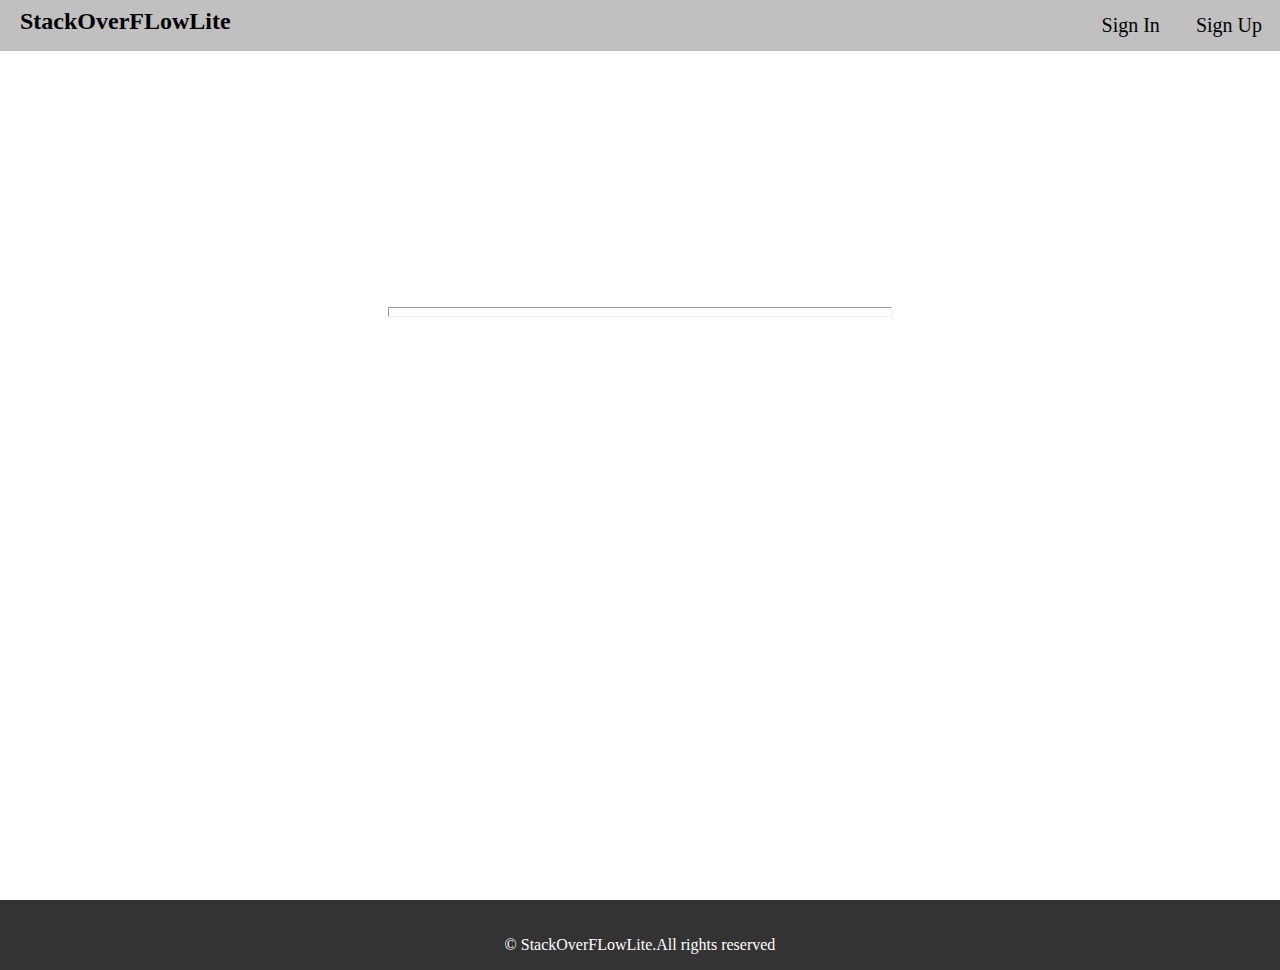
==== index.html @ ced3c2c9 "[ft 160041351] develop js scripts to power signup, login and logout designs" ====
<!DOCTYPE html>
<html>

<head>
    <meta charset="utf-8" />
    <meta http-equiv="X-UA-Compatible" content="IE=edge">
    <title>Homepage</title>
    <meta name="viewport" content="width=device-width, initial-scale=1">
    <link rel="stylesheet" type="text/css" media="screen" href="main.css" />
    <script src="main.js"></script>
</head>

<body>
    <div id="wrapperr">
        <!--begin wrapper-->
        <div id="header">
            <ul>
                <li>
                    <h2 id="logo">StackOverFLowLite</h2>
                </li>

                <li id="right">
                    <a  href="signup.html">Sign Up</a>
                </li>
                <li id="right">
                    <a href="login.html">Sign In</a>
                </li>
            </ul>
        </div>
        <div id="body" >
            <div class="index"><br><br>
                <h3>StackOverFLowLite</h3>
                <hr id="ruler">
                <h4>A platfrom for Everyone</h4>
                <h5>Welcome all</h5>
                <h3>About SOL</h3>
                <h4>StackOverflow-lite is a platform where people can ask questions and provide answers</h4>
            </div>
        </div>
        <div id="footer">
            <p>&copy StackOverFLowLite.All rights reserved </p>
        </div>
    </div>
    <!--end of wrapper-->
</body>

</html>
---- main.css ----
body, html{
    height: 100%;
    margin: 0;
    padding: 0;
    font-family: "Open Sans";
    
}
#wrapper{
    min-height: 100%;
    position: relative;

}
#wrapperr{
    min-height: 100%;
    position: relative;
    background-image: url(images/index.png);
    background-repeat: no-repeat;
    background-size: cover; 
}
#header{
    background-color:silver;
    padding-bottom: 0px;
    margin-bottom: 0px;
}
#header ul li a{
   color:black;
}
#logo{
    padding-left: 20px;
    margin:0px;
    padding-top: 8px;

}
#body{
    margin-top: 0px;
    padding: 0px 10px 10px 10px;
    padding-bottom: 70px; /*height of footer, important*/
    text-align: center;
}
#footer{
    position: absolute;
    bottom:-70px;
    width:100%;
    height: 70px;/* height of footer*/
    background-color: #333;
    text-align: center;
    color:white;
    padding-top:20px; 
}
ul{
    overflow: hidden;
    list-style-type: none;
    padding: 0;
    margin: 0px;
    
}
li{
    float :left ;
}
li a{
    text-decoration: none;
    display:block;
    color: white;
    font-size: 20px;
    padding: 14px 18px;
    text-align: center;
}

li a:hover {
    background-color: green;
}

.active{
    background-color:goldenrod;
}

.intro{
    color:sienna;
    font-size: 26px;
    border: 80px;
    margin: 24px 3px;
    padding: 20px 5px;
    
}

/* Responsive layout - makes the three columns stack on top of each other instead of next to each other */
@media screen and (max-width:600px) {
    .column {
        width: 100%;
    }
    table{
        font-size: 10px;
    }
    h2{
        font-size:15px;
    }
    #header a{
        font-size: 10px;
    }
    button{
        size: 6px;
    }
}
* {
    box-sizing: border-box; /* makes the last column appear inline*/
}

/* Clear floats after the columns */
.row:after {
    content: "";
    display: table;
    clear: both;
}


@media screen and (max-width:780px) {
    .column {
        width: 100%;
    }
}

input[type=button]{
    width:40%;
    padding-top: 10px;
    padding-bottom: 10px;
    color: white;
    margin: 10px 0;
    border-radius: 4px;
    cursor: pointer;
}
input[type=submit]{
    width:40%;
    background-color: goldenrod;
    padding-top: 10px;
    padding-bottom: 10px;
    color: white;
    margin: 10px 0;
    border-radius: 4px;
    cursor: pointer;
}

input[type=password], select {
    width: 100%;
    padding: 12px 20px;
    margin: 10px 0;
    border: 1px solid #ccc;
    border-radius: 4px;
    box-sizing: border-box;
}
input[type=text], select {
    width: 100%;
    padding: 12px 20px;
    margin: 10px 0;
    border: 1px solid #ccc;
    border-radius: 4px;
    box-sizing: border-box;
}
input[type=email], select {
    width: 100%;
    padding: 12px 20px;
    margin: 10px 0;
    border: 1px solid #ccc;
    border-radius: 4px;
    box-sizing: border-box;
}
textarea{
    width: 100%;
    height: 140px;
}
#form{
    max-width: 40%;
    margin-left:auto;
    margin-right: auto; 
    margin-top: 15px;
    padding-top: 24px;
    text-align: left;
    color: black;

}
.form_title{
    background-color: silver;
    padding: 1px 0;
    color: black;
    text-align: center;
}
#body h2{
    background-color: black;
    padding: 9px 0;
    color: white;
}
#body h5{
    display: inline;
    margin-left: 19px;
}
#body button{
    float:left;
    margin-left: 19px;
    margin-top: 9px;
    margin-bottom: 10px;
    color: white;
    border-radius: 4px;
    cursor: pointer;
    padding: 6px;
}


tr:nth-child(even){background-color: #f2f2f2}
#table{
    overflow-x:auto;
}

#nav{
    text-decoration:none; 
    
}
a {
    text-decoration: none;
}
#right{
    float: right;
}
.column {
    min-width: 250px; /* Minimum width of your wrapper element */
    overflow: hidden;
    display: inline-block;
  }
.column {
    float: left;
    width: 49.33%;

}
.column h4{
    color: dodgerblue;
    text-align: left;
}
.column p{
    text-align:left;
    font-family: "Trebuchet MS", Helvetica, sans-serif;
}
.column #answerForm{
    text-align: left;
}

.container {
    padding: 4px 16px;
}
@media screen and (min-width:900px) {
    .answer {
        width: 100%;
    }
}
.col{
    text-align: left;
    padding-left: 20px;
    
}

#profileImageDisplay{
    width: 150px;
    height: 150px;
    overflow: hidden;
    -webkit-border-radius: 50%;
    -moz-border-radius: 50%;
    -ms-border-radius: 50%;
    -o-border-radius: 50%;
    border-radius: 50%;
    cursor: pointer;
}
td{
    background-color: white;
}


#Updateprofile{
    width:155px;
    margin:0px;
    margin-left:60px;
}
#question{
    color: dodgerblue;
    text-align: left;
    cursor: pointer;
}

.status{
    padding-left: 60px;
}

#search{
    padding-top:13px;

  }
.search-container{
    width: 290px;
    display: block;
    margin: 0 auto;
  }
  
input#search-bar{
    margin: 0 auto;
    width: 100%;
    height: 45px;
    padding: 0 20px;
    font-size: 1rem;
    border: 1px solid #D0CFCE;
    outline: none;

   }
  
.search-icon{
    position: relative;
    float: right;
    width: 75px;
    height: 75px;
    top: -62px;
    right: -25px;
  }
#vote,#votes{
    padding-right: 10px;
    margin: 0px;
}
#vote p {
    display: inline;
    margin-left:13px;
    padding-right:20px; 
    cursor: pointer;
    color: white;
    font-weight: 500px;
}
#votes p {
    display: inline;
    margin-left:8px;
    padding-right:60px; 
    color: white;
    font-weight: 500px;
}
#comment{
    padding: 0px;
    text-align: left;
    font-style: italic;
}


#delete{
    color: red;
    cursor: pointer;
    padding-left: 20px;
}
#edit{
    color:green;
    cursor: pointer;
    padding-left: 10px;
}
.index{
    width: 80%;
    margin: auto;
    color: white;
    font-weight: 100
}
.index h3{
    padding: 22px 12px 0px 12px;
    font-size: 50px;
    margin-top:90px;
}
#quizTitle{
    cursor: pointer;
   color: dodgerblue;
}
.wrap{
    width: 75%;
    margin: auto;
    background-color: #ccc
}
#answer{
    background-color: white;
    border: 16px solid white;
    padding: 5px 2px;
    margin: 2px 25px 2px 25px;
    border-radius: 22px;
    box-sizing: border-box;

}
#answer p{
    margin: 3px;
    padding: 1px;
    color: springgreen;
    text-justify: inter-cluster;
    text-align: left
}
#answer a{
    color: darkgreen;
    text-justify: inter-cluster;
    cursor: pointer;
    padding-right: 9px;
    margin-right: 6px;
}
#quiz-form{
    background-color: white;
    border: 11px solid white;
    padding: 5px 2px;
    margin: 2px 25px 2px 25px;
    border-radius: 22px;
    box-sizing: border-box;
}

#logo{
    padding-right: 29px;
}
#quizBody, #answerBody{
    height: 80px;;
}
#ruler{
    width: 50%;
    padding: 4px;
    background-color: white;
}
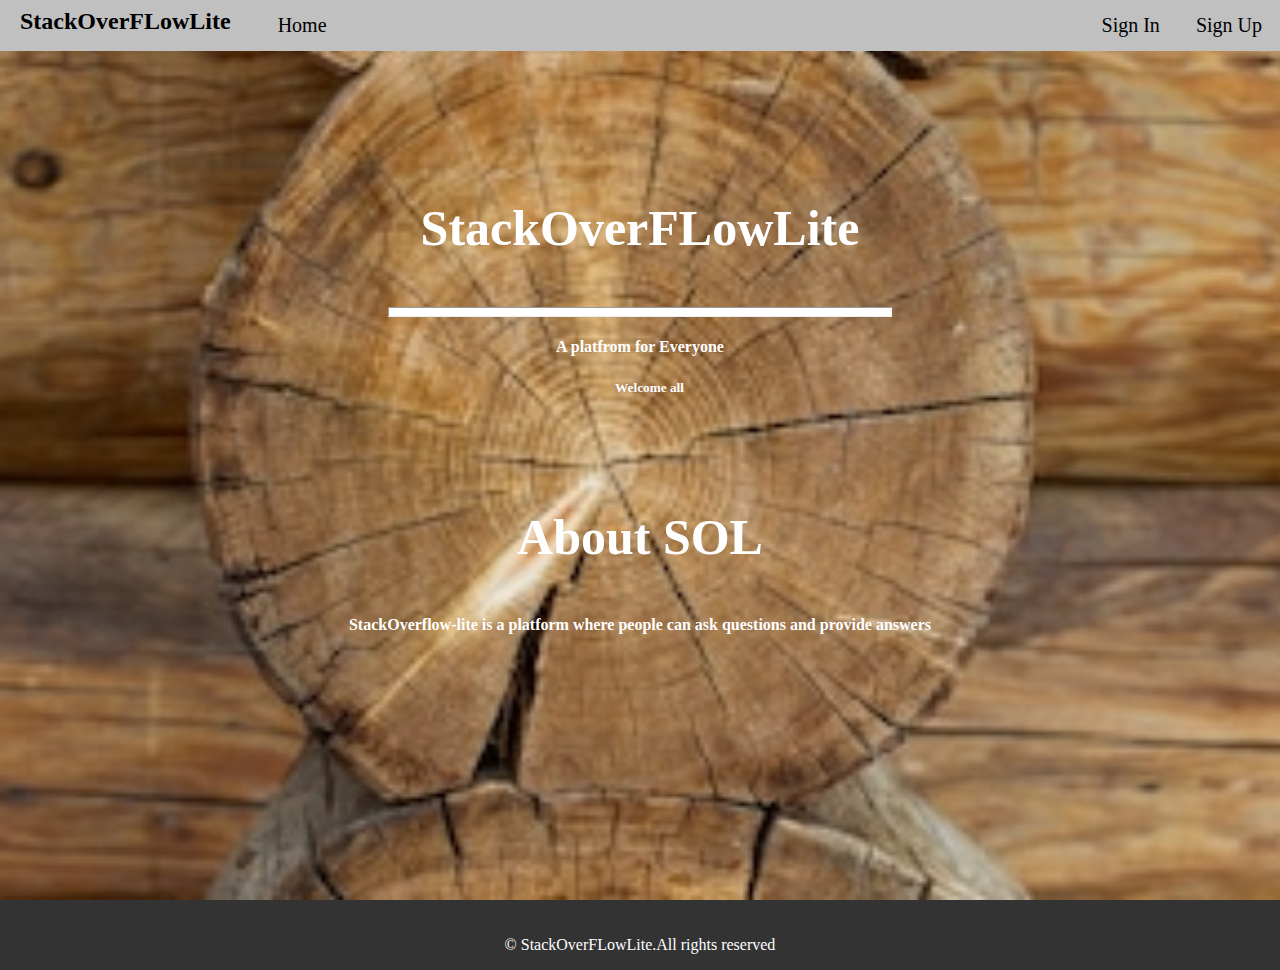
==== commit 2acb8aa7: "[ft #160842432] consume more endpoints" ====
--- a/index.html
+++ b/index.html
@@ -19,7 +19,9 @@
                 <li>
                     <h2 id="logo">StackOverFLowLite</h2>
                 </li>
-
+                <li>
+                        <a  href="questions.html">Home</a>
+                    </li>
                 <li id="right">
                     <a  href="signup.html">Sign Up</a>
                 </li>
--- a/main.css
+++ b/main.css
@@ -204,7 +204,7 @@
 }
 
 
-tr:nth-child(even){background-color: #f2f2f2}
+/*tr:nth-child(even){background-color: #f2f2f2}*/
 #table{
     overflow-x:auto;
 }
@@ -220,7 +220,7 @@
     float: right;
 }
 .column {
-    min-width: 250px; /* Minimum width of your wrapper element */
+    min-width: 250px; /* Minimum width of your wrapper element */ 
     overflow: hidden;
     display: inline-block;
   }
@@ -269,17 +269,20 @@
 td{
     background-color: white;
 }
-
+#table h4{
+    color: dodgerblue;
+    cursor: pointer;
+    padding-top: 2px;
+    margin-bottom: 1px;
+    padding-bottom: 2px;
+    margin-top: 1px;
+    text-align: left;
+}
 
 #Updateprofile{
     width:155px;
     margin:0px;
     margin-left:60px;
-}
-#question{
-    color: dodgerblue;
-    text-align: left;
-    cursor: pointer;
 }
 
 .status{
@@ -327,26 +330,20 @@
     color: white;
     font-weight: 500px;
 }
-#votes p {
-    display: inline;
-    margin-left:8px;
-    padding-right:60px; 
-    color: white;
-    font-weight: 500px;
-}
+
+
 #comment{
     padding: 0px;
     text-align: left;
-    font-style: italic;
-}
-
-
-#delete{
+    font-style: italic; 
+}
+
+#table .delete{
     color: red;
     cursor: pointer;
     padding-left: 20px;
 }
-#edit{
+.edit{
     color:green;
     cursor: pointer;
     padding-left: 10px;
@@ -362,10 +359,17 @@
     font-size: 50px;
     margin-top:90px;
 }
-#quizTitle{
-    cursor: pointer;
+#quest{
    color: dodgerblue;
-}
+   text-align: left;
+}
+#quest h4{
+   cursor: pointer;
+}
+#quest input{
+    display: none;
+ }
+
 .wrap{
     width: 75%;
     margin: auto;
@@ -383,16 +387,22 @@
 #answer p{
     margin: 3px;
     padding: 1px;
-    color: springgreen;
+    color: black;
     text-justify: inter-cluster;
     text-align: left
 }
 #answer a{
     color: darkgreen;
     text-justify: inter-cluster;
-    cursor: pointer;
     padding-right: 9px;
     margin-right: 6px;
+    cursor: pointer;
+}
+#answers input{
+    display: none;
+}
+#answer i{
+    font-weight: bold;
 }
 #quiz-form{
     background-color: white;
@@ -413,4 +423,220 @@
     width: 50%;
     padding: 4px;
     background-color: white;
-}+}
+#answers{
+    text-align: left;
+}
+
+#questionTitle{
+    display: none;
+}
+.modal {
+    display: none; /* Hidden by default */
+    position: fixed; /* Stay in place */
+    z-index: 1; /* Sit on top */
+    padding-top: 100px; /* Location of the box */
+    left: 0;
+    top: 0;
+    width: 100%; /* Full width */
+    height: 100%; /* Full height */
+    overflow: auto; /* Enable scroll if needed */
+    background-color: rgb(0,0,0); /* Fallback color */
+    background-color: rgba(0,0,0,0.4); /* Black w/ opacity */
+}
+
+/* Modal Content */
+.modal-content {
+    background-color: #fefefe;
+    margin: auto;
+    padding: 20px;
+    border: 1px solid #888;
+    width: 80%;
+}
+
+/* The Close Button */
+.close {
+    color: #aaaaaa;
+    float: right;
+    font-size: 28px;
+    font-weight: bold;
+}
+
+.close:hover,
+.close:focus {
+    color: #000;
+    text-decoration: none;
+    cursor: pointer;
+}
+#editThis{
+    background-color: green;    
+}
+
+.alert{
+    padding: 15px;
+    color: white;
+    margin-bottom: 6px;
+}
+.alert #error{
+    color: white;
+    padding: 0px;
+    text-align: center;
+}
+#error{
+    color: white;
+    padding: 15px;
+}
+
+.closebtn {
+    margin-left: 15px;
+    color: white;
+    font-weight: bold;
+    float: right;
+    font-size: 22px;
+    line-height: 20px;
+    cursor: pointer;
+    transition: 0.3s;
+}
+
+.closebtn:hover {
+    color: black;
+}
+.comDisplay{
+    background-color: grey;
+    padding: 0px;
+}
+.comDisplay #commentpara{
+    color: white;
+    font-size: 11px;
+    font-family: 'Lucida Sans', 'Lucida Sans Regular', 'Lucida Grande', 'Lucida Sans Unicode', Geneva, Verdana, sans-serif;
+    font-style: italic;
+    padding: 0px;
+    margin: 0px;
+}
+.comDisplay #commentby{
+    color:black;
+    font-size: 8px;
+    padding: 2px;
+    margin: 2px;
+}
+.comDisplay #comments{
+    color: black;
+
+    margin-bottom: 3px;
+    
+}
+#modal-content p{
+    color: white;
+}
+
+.loader {
+  width: 250px;
+  height: 50px;
+  line-height: 50px;
+  text-align: center;
+  position: absolute;
+  top: 50%;
+  left: 50%;
+  -webkit-transform: translate(-50%, -50%);
+          transform: translate(-50%, -50%);
+  font-family: helvetica, arial, sans-serif;
+  text-transform: uppercase;
+  font-weight: 900;
+  color: #ce4233;
+  letter-spacing: 0.2em;
+}
+.loader::before, .loader::after {
+  content: "";
+  display: block;
+  width: 15px;
+  height: 15px;
+  background: #ce4233;
+  position: absolute;
+  -webkit-animation: load .7s infinite alternate ease-in-out;
+          animation: load .7s infinite alternate ease-in-out;
+}
+.loader::before {
+  top: 0;
+}
+.loader::after {
+  bottom: 0;
+}
+
+@-webkit-keyframes load {
+  0% {
+    left: 0;
+    height: 30px;
+    width: 15px;
+  }
+  50% {
+    height: 8px;
+    width: 40px;
+  }
+  100% {
+    left: 235px;
+    height: 30px;
+    width: 15px;
+  }
+}
+
+@keyframes load {
+  0% {
+    left: 0;
+    height: 30px;
+    width: 15px;
+  }
+  50% {
+    height: 8px;
+    width: 40px;
+  }
+  100% {
+    left: 235px;
+    height: 30px;
+    width: 15px;
+  }
+}
+
+.container {
+  padding: 0px;
+  margin-top: 2px;
+}
+.c-three-dots-loader {
+  position: relative;
+  display: inline-block;
+  width: 20px;
+  height: 20px;
+  border-radius: 50%;
+  margin: -20px 24px 20px;
+  animation-fill-mode: both;
+  animation: three-dots-loader-animation 2s infinite ease-in-out;
+  animation-delay: -0.16s;
+  color: #041126
+}
+.c-three-dots-loader:before,
+.c-three-dots-loader:after {
+  content: '';
+  position: absolute;
+  width: 20px;
+  height: 20px;
+  top: 0;
+  animation: three-dots-loader-animation 2s infinite ease-in-out;
+  border-radius: 50%;
+}
+.c-three-dots-loader:before {
+  left: -24px;
+  animation-delay: -0.32s;
+}
+.c-three-dots-loader:after {
+  left: 24px;
+}
+@keyframes three-dots-loader-animation {
+  0%,
+  80%,
+  100% {
+    box-shadow: 0 20px 0 -24px;
+  }
+  40% {
+    box-shadow: 0 20px 0 0;
+  }
+}
+
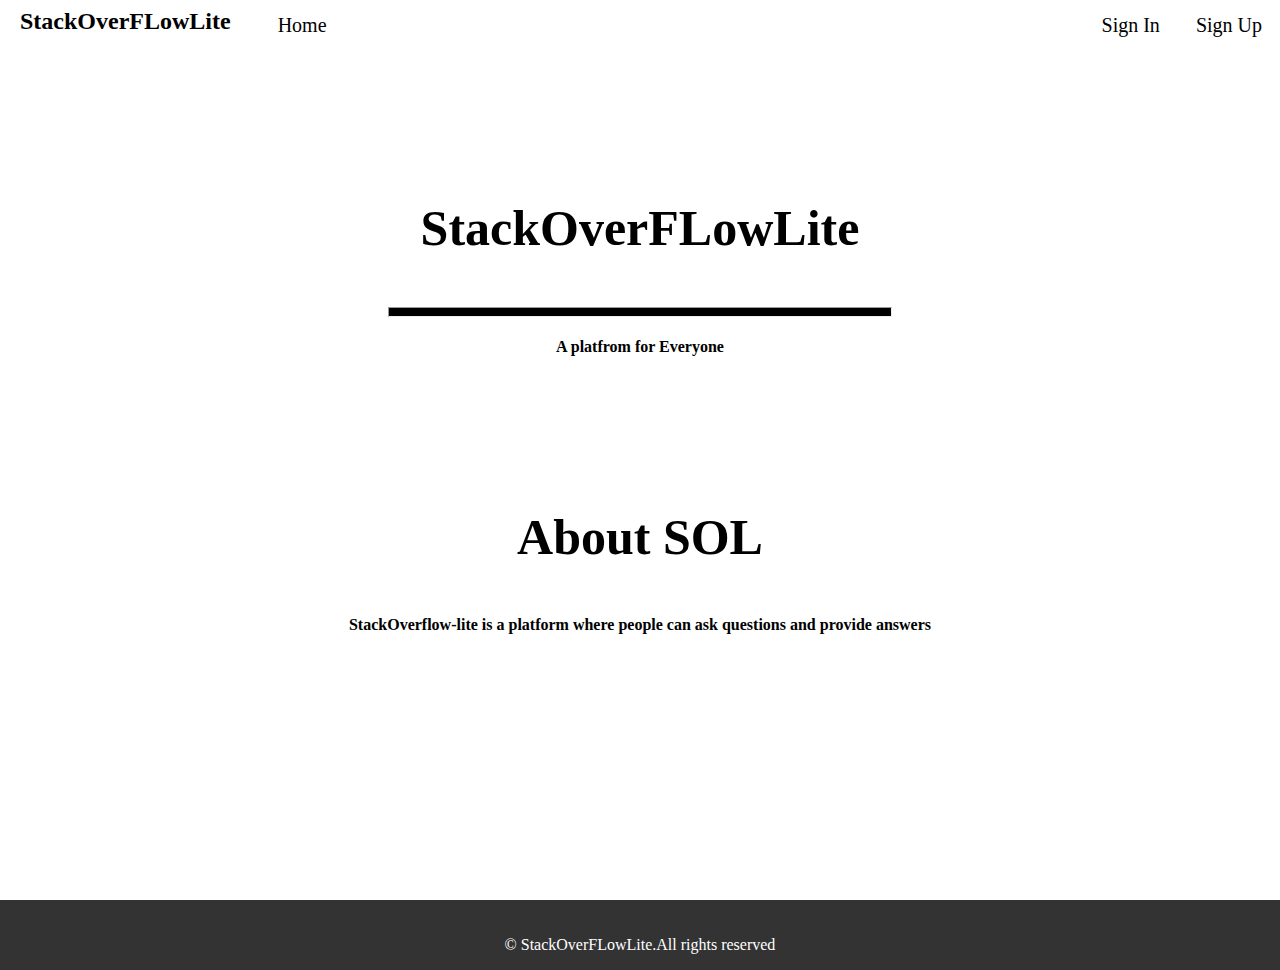
==== commit f1639f9c: "final feedback impliment" ====
--- a/index.html
+++ b/index.html
@@ -7,8 +7,8 @@
     <meta http-equiv="X-UA-Compatible" content="IE=edge">
     <title>Homepage</title>
     <meta name="viewport" content="width=device-width, initial-scale=1">
-    <link rel="stylesheet" type="text/css" media="screen" href="main.css" />
-    <script src="main.js"></script>
+    <link rel="stylesheet" type="text/css" media="screen" href="css/main.css" />
+    <script src="js/main.js"></script>
 </head>
 
 <body>
@@ -28,16 +28,16 @@
                 <li id="right">
                     <a href="login.html">Sign In</a>
                 </li>
-            </ul>
+            </ul> 
         </div>
         <div id="body" >
             <div class="index"><br><br>
-                <h3>StackOverFLowLite</h3>
+                <h3 style="color:black">StackOverFLowLite</h3>
                 <hr id="ruler">
-                <h4>A platfrom for Everyone</h4>
-                <h5>Welcome all</h5>
-                <h3>About SOL</h3>
-                <h4>StackOverflow-lite is a platform where people can ask questions and provide answers</h4>
+                <h4 style="color:black">A platfrom for Everyone</h4>
+                <h5 v>Welcome all</h5>
+                <h3 style="color:black">About SOL</h3>
+                <h4 style="color:black">StackOverflow-lite is a platform where people can ask questions and provide answers</h4>
             </div>
         </div>
         <div id="footer">
--- a/css/main.css
+++ b/css/main.css
@@ -0,0 +1,774 @@
+body, html{
+    height: 100%;
+    margin: 0;
+    padding: 0;
+    font-family: "Open Sans";
+    
+}
+.wrapper{
+    background-image: url(images/bg.png); 
+    background-repeat: no-repeat;
+    background-size: cover; 
+}
+#wrapper{
+    min-height: 100%;
+    position: relative;
+
+}
+#wrapperr{
+    min-height: 100%;
+    position: relative;
+    background-image: url(images/inde.png);
+    background-repeat: no-repeat;
+    background-size: cover; 
+}
+#header{
+    padding-bottom: 0px;
+    margin-bottom: 0px;
+}
+#header ul li a{
+   color:black;
+}
+#logo{
+    padding-left: 20px;
+    margin:0px;
+    padding-top: 8px;
+
+}
+#body{
+    margin-top: 0px;
+    padding: 0px 10px 10px 10px;
+    padding-bottom: 70px; /*height of footer, important*/
+    text-align: center;
+}
+#footer{
+    position: absolute;
+    bottom:-70px;
+    width:100%;
+    height: 70px;/* height of footer*/
+    background-color: #333;
+    text-align: center;
+    color:white;
+    padding-top:20px; 
+}
+ul{
+    overflow: hidden;
+    list-style-type: none;
+    padding: 0;
+    margin: 0px;
+    
+}
+li{
+    float :left ;
+}
+li a{
+    text-decoration: none;
+    display:block;
+    color: white;
+    font-size: 20px;
+    padding: 14px 18px;
+    text-align: center;
+}
+
+li a:hover {
+    background-color: #3a475b;
+}
+
+.active{
+    background-color:white;
+}
+
+.intro{
+    color:sienna;
+    font-size: 26px;
+    border: 80px;
+    margin: 24px 3px;
+    padding: 20px 5px;
+    
+}
+
+/* Responsive layout - makes the three columns stack on top of each other instead of next to each other */
+@media screen and (max-width:600px) {
+    .column {
+        width: 100%;
+    }
+    table{
+        font-size: 10px;
+    }
+    h2{
+        font-size:15px;
+    }
+    #header a{
+        font-size: 10px;
+    }
+    button{
+        size: 6px;
+    }
+}
+* {
+    box-sizing: border-box; /* makes the last column appear inline*/
+}
+
+/* Clear floats after the columns */
+.row:after {
+    content: "";
+    display: table;
+    clear: both;
+}
+
+
+@media screen and (max-width:780px) {
+    .column {
+        width: 100%;
+    }
+}
+
+input[type=button]{
+    width:40%;
+    padding-top: 10px;
+    padding-bottom: 10px;
+    color: white;
+    margin: 10px 0;
+    border-radius: 4px;
+    cursor: pointer;
+}
+input[type=submit]{
+    width:40%;
+    background-color: #3a475b;
+    padding-top: 10px;
+    padding-bottom: 10px;
+    color: white;
+    margin: 10px 0;
+    border-radius: 4px;
+    cursor: pointer;
+}
+
+input[type=password], select {
+    width: 100%;
+    padding: 12px 20px;
+    margin: 10px 0;
+    border: 1px solid #ccc;
+    border-radius: 4px;
+    box-sizing: border-box;
+}
+input[type=text], select {
+    width: 100%;
+    padding: 12px 20px;
+    margin: 10px 0;
+    border: 1px solid #ccc;
+    border-radius: 4px;
+    box-sizing: border-box;
+}
+input[type=email], select {
+    width: 100%;
+    padding: 12px 20px;
+    margin: 10px 0;
+    border: 1px solid #ccc;
+    border-radius: 4px;
+    box-sizing: border-box;
+}
+textarea{
+    width: 100%;
+    height: 140px;
+}
+#form{
+    max-width: 40%;
+    margin-left:auto;
+    margin-right: auto; 
+    margin-top: 15px;
+    padding-top: 24px;
+    text-align: left;
+    color: black;
+
+}
+.form_title{
+    background-color: silver;
+    padding: 1px 0;
+    color: black;
+    text-align: center;
+}
+#body h2{
+    background-color:#3a475b;
+    padding: 9px 0;
+    color: white;
+    border-radius: 12px;
+}
+#body h5{
+    display: inline;
+    margin-left: 19px;
+}
+#body button{
+    float:left;
+    margin-left: 19px;
+    margin-top: 9px;
+    margin-bottom: 10px;
+    color: white;
+    border-radius: 4px;
+    cursor: pointer;
+    padding: 6px;
+}
+
+#table{
+    overflow-x:auto;
+    background-color: white;
+}
+
+#nav{
+    text-decoration:none; 
+    
+}
+a {
+    text-decoration: none;
+}
+#right{
+    float: right;
+}
+.column {
+    min-width: 250px; /* Minimum width of your wrapper element */ 
+    overflow: hidden;
+    display: inline-block;
+  }
+.column {
+    float: left;
+    width: 49.33%;
+
+}
+.column h4{
+    color: dodgerblue;
+    text-align: left;
+}
+.column p{
+    text-align:left;
+    font-family: "Trebuchet MS", Helvetica, sans-serif;
+}
+.column #answerForm{
+    text-align: left;
+}
+@media screen and (min-width:900px) {
+    .answer {
+        width: 100%;
+    }
+}
+.col{
+    text-align: left;
+    padding-left: 20px;
+    
+}
+
+#profileImageDisplay{
+    width: 60px;
+    height: 60px;
+    overflow: hidden;
+    -webkit-border-radius: 50%;
+    -moz-border-radius: 50%;
+    -ms-border-radius: 50%;
+    -o-border-radius: 50%;
+    border-radius: 50%;
+    cursor: pointer;
+}
+td{
+    background-color: white;
+}
+#table h4{
+    color: dodgerblue;
+    cursor: pointer;
+    padding-top: 2px;
+    margin-bottom: 1px;
+    padding-bottom: 2px;
+    margin-top: 1px;
+    text-align: left;
+}
+
+#Updateprofile{
+    width:155px;
+    margin:0px;
+    margin-left:60px;
+}
+
+.status{
+    padding-left: 60px;
+}
+
+#search{
+    padding-top:13px;
+
+  }
+.search-container{
+    width: 290px;
+    display: block;
+    margin: 0 auto;
+  }
+  
+input#search-bar{
+    margin: 0 auto;
+    width: 100%;
+    height: 45px;
+    padding: 0 20px;
+    font-size: 1rem;
+    border: 1px solid #D0CFCE;
+    outline: none;
+
+   }
+  
+.search-icon{
+    position: relative;
+    float: right;
+    width: 75px;
+    height: 75px;
+    top: -62px;
+    right: -25px;
+  }
+#vote,#votes{
+    padding-right: 10px;
+    margin: 0px;
+}
+#vote p {
+    display: inline;
+    margin-left:13px;
+    padding-right:20px; 
+    cursor: pointer;
+    color: white;
+    font-weight: 500px;
+}
+
+
+#comment{
+    padding: 0px;
+    text-align: left;
+    font-style: italic; 
+}
+
+#table .delete{
+    color: red;
+    cursor: pointer;
+    padding-left: 20px;
+}
+.edit{
+    color:green;
+    cursor: pointer;
+    padding-left: 10px;
+}
+.index{
+    width: 80%;
+    margin: auto;
+    color: white;
+    font-weight: 100
+}
+.index h3{
+    padding: 22px 12px 0px 12px;
+    font-size: 50px;
+    margin-top:90px;
+}
+#quest{
+   color: dodgerblue;
+   text-align: left;
+}
+#quest h4{
+   cursor: pointer;
+}
+#quest input{
+    display: none;
+ }
+
+.wrap{
+    width: 75%;
+    margin: auto;
+
+    border-radius:25px;
+}
+
+#answer p{
+    margin: 3px;
+    padding: 1px;
+    color: black;
+    text-justify: inter-cluster;
+    text-align: left
+}
+#answer a{
+    color: darkgreen;
+    text-justify: inter-cluster;
+    padding-right: 9px;
+    margin-right: 6px;
+    cursor: pointer;
+}
+#answers input{
+    display: none;
+}
+#answer i{
+    font-weight: bold;
+}
+#quiz-form{
+    background-color: white;
+    border: 11px solid white;
+    padding: 5px 2px;
+    margin: 2px 25px 2px 25px;
+    border-radius: 22px;
+    box-sizing: border-box;
+    width: 91%;
+    margin: auto;
+}
+
+#logo{
+    padding-right: 29px;
+}
+#quizBody, #answerBody{
+    height: 80px;;
+}
+#ruler{
+    width: 50%;
+    padding: 4px;
+    background-color: black;
+}
+#answers{
+    text-align: left;
+}
+
+#questionTitle{
+    display: none;
+}
+.modal , .Modal{
+    display: none; /* Hidden by default */
+    position: fixed; /* Stay in place */
+    z-index: 1; /* Sit on top */
+    padding-top: 100px; /* Location of the box */
+    left: 0;
+    top: 0;
+    width: 100%; /* Full width */
+    height: 100%; /* Full height */
+    overflow: auto; /* Enable scroll if needed */
+    background-color: rgb(0,0,0); /* Fallback color */
+    background-color: rgba(0,0,0,0.4); /* Black w/ opacity */
+}
+.Modal #message{
+    color: white;
+}
+/* Modal Content */
+.modal-content, .modalContent {
+    background-color: #fefefe;
+    margin: auto;
+    padding: 20px;
+    border: 1px solid #888;
+    width: 60%;
+    border-radius: 10px;
+    box-shadow: 4px 2px 2px 1px black;
+}
+
+/* The Close Button */
+.close, #close {
+    color: #aaaaaa;
+    float: right;
+    font-size: 28px;
+    font-weight: bold;
+}
+
+.close:hover,#close:hover,
+.close:focus {
+    color:red;
+    text-decoration: none;
+    cursor: pointer;
+}
+#editThis{
+    background-color: green; 
+}
+#editThis:hover{
+    background-color: cadetblue;    
+}
+#editThis b{
+    padding: 10px;   
+}
+#answerContent:hover{
+    border: 2px inset skyblue;
+}
+#answerContent{
+    border-radius: 5px;
+}
+.alert{
+    padding: 15px;
+    color: white;
+    margin-bottom: 6px;
+}
+.alert #error{
+    color: white;
+    padding: 0px;
+    text-align: center;
+}
+#error{
+    color: white;
+    padding: 15px;
+}
+
+.closebtn {
+    margin-left: 15px;
+    color: white;
+    font-weight: bold;
+    float: right;
+    font-size: 22px;
+    line-height: 20px;
+    cursor: pointer;
+    transition: 0.3s;
+}
+
+.closebtn:hover {
+    color: black;
+}
+.comDisplay{
+    padding-left: 27px;
+    padding-top: 0px;
+    padding-bottom: 0px;
+    background-color:#e2e7ee;
+    border-radius: 5px;
+}
+.comDisplay p{
+    padding: 1px;
+    margin: 1px;
+    font-size:13px;
+    font-style: oblique;
+}
+.comDisplay i{
+    color: green;
+}
+
+#countComment{
+    padding: 0px;
+}
+#modal-content p{
+    color: white;
+}
+
+.loader {
+  width: 250px;
+  height: 50px;
+  line-height: 50px;
+  text-align: center;
+  position: absolute;
+  top: 50%;
+  left: 50%;
+  -webkit-transform: translate(-50%, -50%);
+          transform: translate(-50%, -50%);
+  font-family: helvetica, arial, sans-serif;
+  text-transform: uppercase;
+  font-weight: 900;
+  color: #ce4233;
+  letter-spacing: 0.2em;
+}
+.loader::before, .loader::after {
+  content: "";
+  display: block;
+  width: 15px;
+  height: 15px;
+  background: #ce4233;
+  position: absolute;
+  -webkit-animation: load .7s infinite alternate ease-in-out;
+          animation: load .7s infinite alternate ease-in-out;
+}
+.loader::before {
+  top: 0;
+}
+.loader::after {
+  bottom: 0;
+}
+
+@-webkit-keyframes load {
+  0% {
+    left: 0;
+    height: 30px;
+    width: 15px;
+  }
+  50% {
+    height: 8px;
+    width: 40px;
+  }
+  100% {
+    left: 235px;
+    height: 30px;
+    width: 15px;
+  }
+}
+
+@keyframes load {
+  0% {
+    left: 0;
+    height: 30px;
+    width: 15px;
+  }
+  50% {
+    height: 8px;
+    width: 40px;
+  }
+  100% {
+    left: 235px;
+    height: 30px;
+    width: 15px;
+  }
+}
+.c-three-dots-loader {
+  position: relative;
+  display: inline-block;
+  width: 20px;
+  height: 20px;
+  border-radius: 50%;
+  margin: -20px 24px 20px;
+  animation-fill-mode: both;
+  animation: three-dots-loader-animation 2s infinite ease-in-out;
+  animation-delay: -0.16s;
+  color: #041126
+}
+.c-three-dots-loader:before,
+.c-three-dots-loader:after {
+  content: '';
+  position: absolute;
+  width: 20px;
+  height: 20px;
+  top: 0;
+  animation: three-dots-loader-animation 2s infinite ease-in-out;
+  border-radius: 50%;
+}
+.c-three-dots-loader:before {
+  left: -24px;
+  animation-delay: -0.32s;
+}
+.c-three-dots-loader:after {
+  left: 24px;
+}
+@keyframes three-dots-loader-animation {
+  0%,
+  80%,
+  100% {
+    box-shadow: 0 20px 0 -24px;
+  }
+  40% {
+    box-shadow: 0 20px 0 0;
+  }
+}
+
+#div1
+{
+    margin-top: 10px;
+    padding-left: 10px;
+    position: absolute;
+    float: left;
+    border-top: 20px solid #8CAAE8;
+    background-color: White;
+    border-left: 5px solid #8CAAE8;
+    border-right: 5px solid #8CAAE8;
+    border-bottom: 5px solid #8CAAE8;
+    font-family: Calibri;
+    margin-left: 20px;
+width: 300px;
+height : 50px;
+}
+#success-alert{
+    background-color: #d4edda;
+}
+.dialog-ovelay {
+    position: absolute;
+    top: 0;
+    left: 0;
+    right: 0;
+    bottom: 0;
+    background-color: rgba(0, 0, 0, 0.50);
+    z-index: 999999
+}
+.dialog-ovelay .dialog {
+    width: 400px;
+    margin: 100px auto 0;
+    background-color: #fff;
+    box-shadow: 0 0 20px rgba(0,0,0,.2);
+    border-radius: 3px;
+    overflow: hidden
+}
+.dialog-ovelay .dialog header {
+    padding: 10px 8px;
+    background-color: #f6f7f9;
+    border-bottom: 1px solid #e5e5e5
+}
+.dialog-ovelay .dialog header h3 {
+    font-size: 14px;
+    margin: 0;
+    color: #555;
+    display: inline-block
+}
+.dialog-ovelay .dialog header .fa-close {
+    float: right;
+    color: #c4c5c7;
+    cursor: pointer;
+    transition: all .5s ease;
+    padding: 0 2px;
+    border-radius: 1px    
+}
+.dialog-ovelay .dialog header .fa-close:hover {
+    color: #b9b9b9
+}
+.dialog-ovelay .dialog header .fa-close:active {
+    box-shadow: 0 0 5px #673AB7;
+    color: #a2a2a2
+}
+.dialog-ovelay .dialog .dialog-msg {
+    padding: 12px 10px
+}
+.dialog-ovelay .dialog .dialog-msg p{
+    margin: 0;
+    font-size: 15px;
+    color: #333
+}
+.dialog-ovelay .dialog footer {
+    border-top: 1px solid #e5e5e5;
+    padding: 8px 10px
+}
+.dialog-ovelay .dialog footer .controls {
+    direction: rtl
+}
+.dialog-ovelay .dialog footer .controls .button {
+    padding: 5px 15px;
+    border-radius: 3px
+}
+.button {
+  cursor: pointer
+}
+.button-default {
+    background-color: rgb(248, 248, 248);
+    border: 1px solid rgba(204, 204, 204, 0.5);
+    color: #5D5D5D;
+}
+.button-danger {
+    background-color: #f44336;
+    border: 1px solid #d32f2f;
+    color: #f5f5f5
+}
+
+.card {
+    box-shadow: 0 4px 8px 0 rgba(0,0,0,0.2);
+    transition: 0.3s;
+    width: 92%;
+    border-radius:18px;
+    background-color: white;
+    border: 16px solid white;
+    padding: 5px 2px;
+    margin: auto;
+    border-radius: 22px;
+    box-sizing: border-box; 
+    margin-bottom: 3px;
+}
+
+
+.container {
+    padding: 2px 16px;
+}
+
+.my-button {
+    display: block;
+    color: red;
+    border-radius: 5px;
+    font-weight: bold;
+    padding-left: 10px;
+    padding-right:10px;
+    padding-top: 2px;
+    padding-bottom: 2px;
+    max-width: 10%;
+    text-align: center;
+    margin: 5px;
+
+}
+.fa {
+    color: black;
+}
